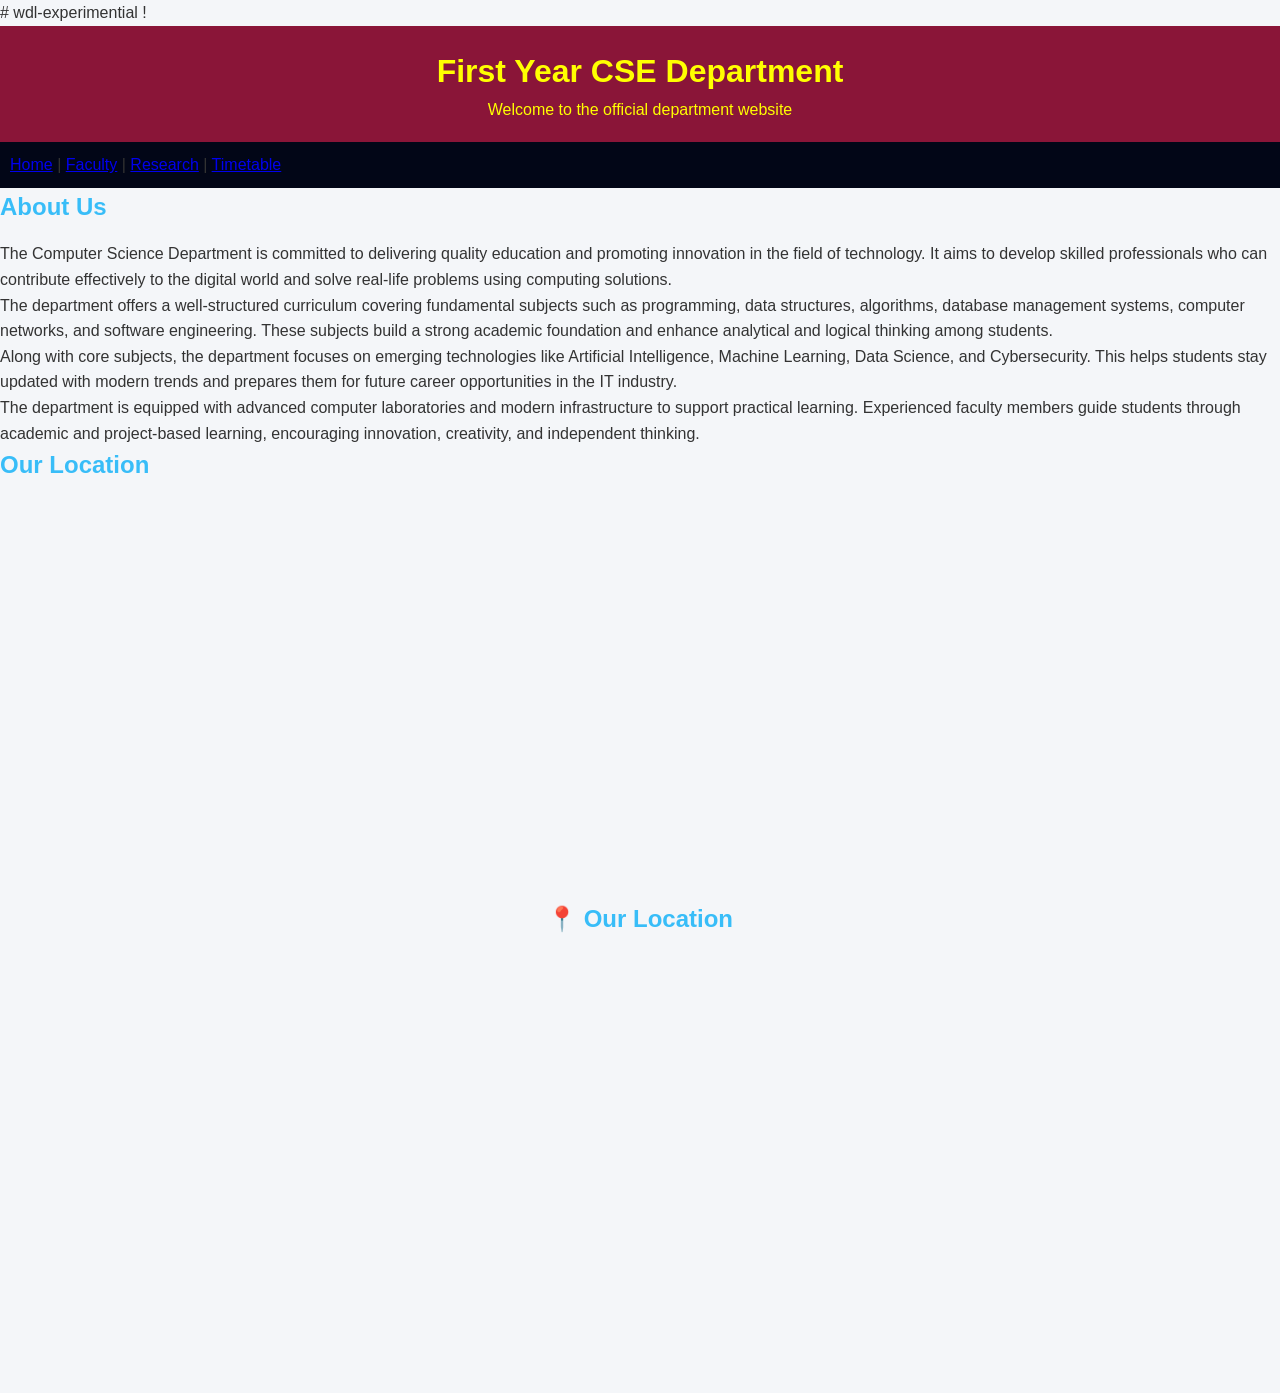
==== index.html @ 56520363 "Update location display to use Google Maps iframe Replaced Google Maps script with an iframe for loc" ====
# wdl-experimential
!<DOCTYPE html>
<html>
<head>
    <title>CS Department</title>
    <link rel="stylesheet" href="style.css">
</head>

<body>
    <header>
        <h1>First Year CSE Department</h1>
        <p>Welcome to the official department website</p>
    </header>

    
    <nav>
        <a href="index.html">Home</a> |
        <a href="faculty.html">Faculty</a> |
        <a href="research.html">Research</a> |
        <a href="timetable.html">Timetable</a>
    </nav>
<section>
    <h2>About Us</h2>
    <p>
        The Computer Science Department is committed to delivering quality education and promoting innovation in the field of technology. It aims to develop skilled professionals who can contribute effectively to the digital world and solve real-life problems using computing solutions.
    </p>
    
    <p>
        The department offers a well-structured curriculum covering fundamental subjects such as programming, data structures, algorithms, database management systems, computer networks, and software engineering. These subjects build a strong academic foundation and enhance analytical and logical thinking among students.
    </p>
    
    <p>
        Along with core subjects, the department focuses on emerging technologies like Artificial Intelligence, Machine Learning, Data Science, and Cybersecurity. This helps students stay updated with modern trends and prepares them for future career opportunities in the IT industry.
    </p>
    
    <p>
        The department is equipped with advanced computer laboratories and modern infrastructure to support practical learning. Experienced faculty members guide students through academic and project-based learning, encouraging innovation, creativity, and independent thinking.
    </p>
    
    <h2>Our Location</h2>
    <div id="map" style="height:400px; width:100%;"></div>



    <h2 style="text-align:center;">📍 Our Location</h2>

    <iframe 
        src="https://www.google.com/maps?q=SB%20Jain%20Institute%20of%20Technology&output=embed"
        width="100%" 
        height="400" 
        style="border:0; border-radius:10px;">
    </iframe>

</section>
</section>
---- style.css ----
* {
    margin: 0;
    padding: 0;
    box-sizing: border-box;
}


body {
    font-family: Arial, Helvetica, sans-serif;
    line-height: 1.6;
    background: #f4f6f9;
    color: #333;
}


header {
    background: #8a1538;
    color: yellow;
    padding: 20px;
    text-align: center;
}




nav {
    background: #020617;
    padding: 10px;
}

nav ul {
    display: flex;
    justify-content: center;
    list-style: none;
}

nav ul li {
    margin: 10px;
}

nav ul li a {
    color: #e2e8f0;
    text-decoration: none;
    padding: 8px 16px;
    border: 1px solid transparent;
    transition: 0.3s;
}

nav ul li a:hover {
    border: 1px solid #38bdf8;
    color: #e2e8f0;
    border-radius: 5px;
}


main {
    padding: 30px;
}


section {
    margin-bottom: 40px;
}

section h2 {
    color: #38bdf8;
    margin-bottom: 15px;
}


.faculty-container {
    display: grid;
    grid-template-columns: repeat(auto-fit, minmax(250px, 1fr));
    gap: 20px;
    padding: 20px;
    color: #38bdf8;
}

.faculty-card {
    background: #1e293b;
    color: #38bdf8;
    padding: 15px;
    border-radius: 10px;
    text-align: center;
    transition: 0.3s;
    box-shadow: 0 2px 8px rgba(0,0,0,0.1);
}



.faculty-card img {
    width: 100%;
    height: 220px;
    border-radius: 8px;
    object-fit: cover;
}

.faculty-card h3 {
    margin-top: 10px 0;
}


.research-container {
    display: grid;
    grid-template-columns: repeat(auto-fit, minmax(250px, 1fr));
    gap: 20px;
}

.research-card {
    background: #1e293b;
    color: #38bdf8;
    padding: 20px;
    border-radius: 10px;
    transition: 0.3s;
}

.research-card:hover {
    box-shadow: 0 0 12px #38bdf8;
}


.table-container {
    overflow-x: auto;
}

table {
    width: 100%;
    border-collapse: collapse;
    background: #1e293b;
}

th, td {
    padding: 10px;
    border: 1px solid #334155;
    text-align: center;
    color: #38bdf8;;
}

th {
    background: #38bdf8;
    color: #8a1538;
}


footer {
    background: #020617;
    text-align: center;
    padding: 15px;
    border-top: 2px solid #1e293b;
}


button {
    background: #38bdf8;
    color: #020617;
    padding: 10px 15px;
    border: none;
    border-radius: 5px;
    cursor: pointer;
}

button:hover {
    background: #0ea5e9;
}

/* RESPONSIVE */


@media (max-width: 768px) {
    nav ul {
        flex-direction: column;
        align-items: center;
    }

    main {
        padding: 20px;
    }
}


@media (max-width: 480px) {
    body {
        font-size: 14px;
    }

    th, td {
        padding: 6px;
        font-size: 12px;
    }
}
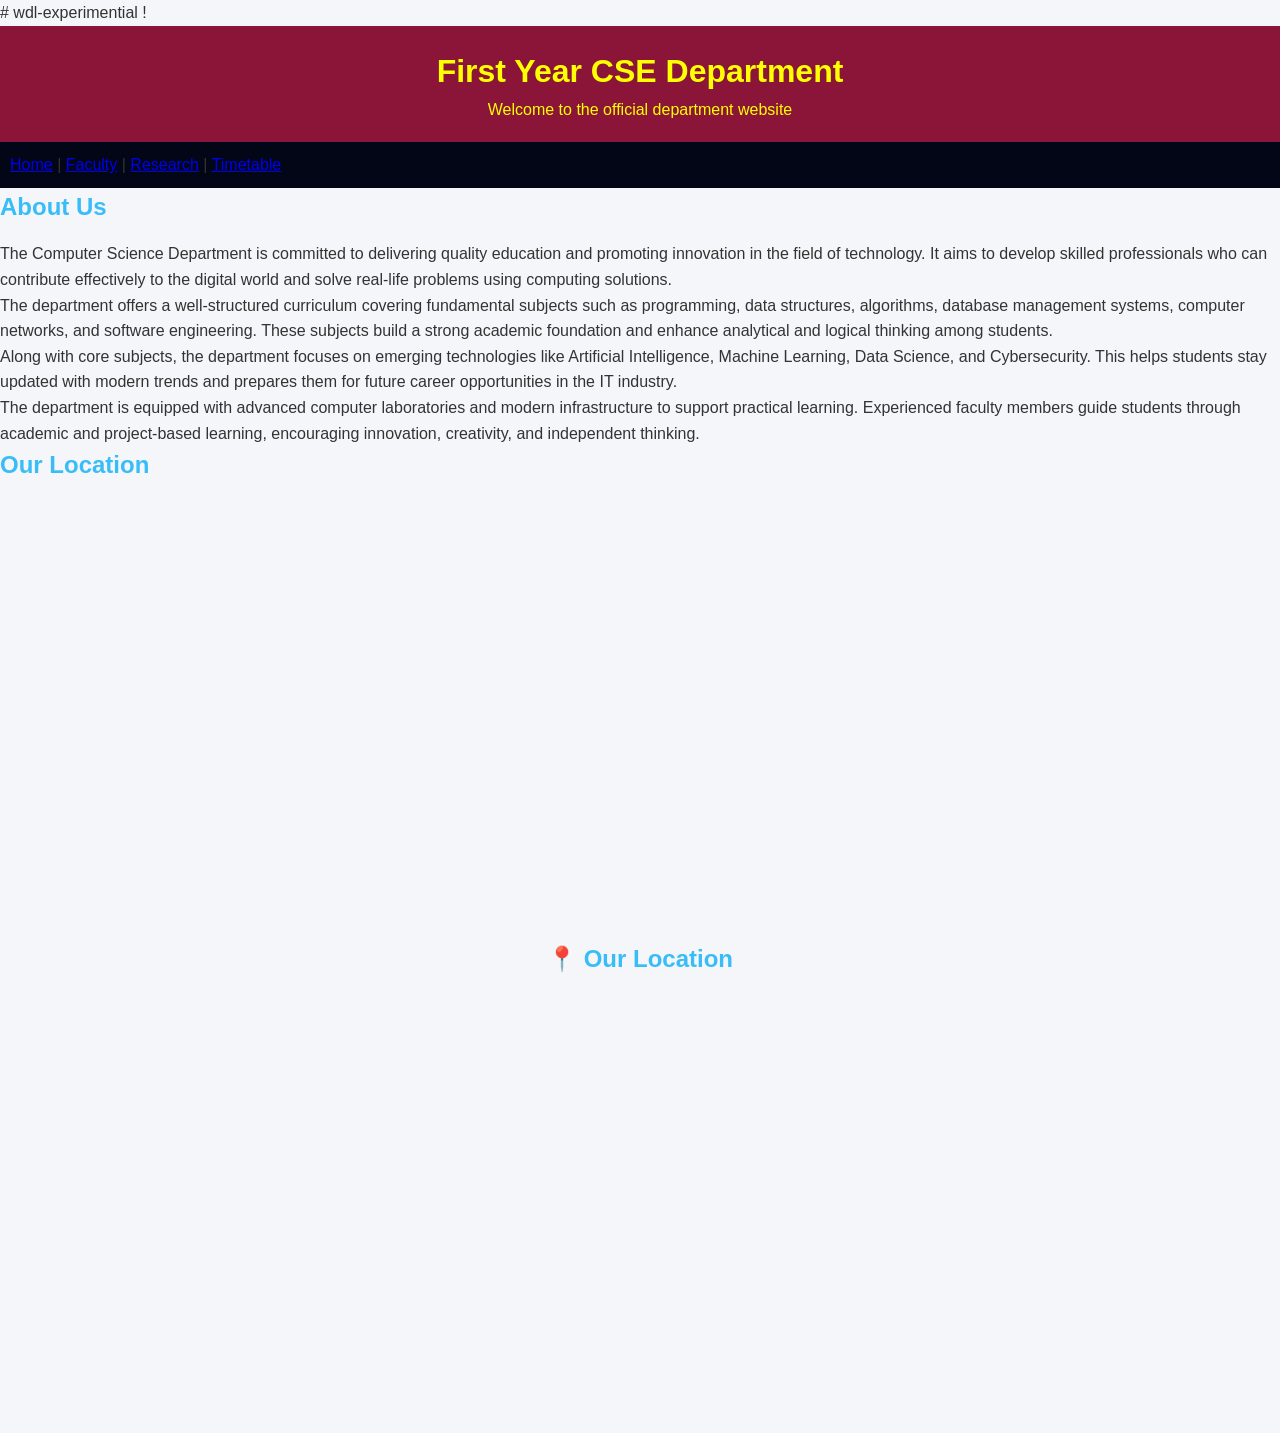
==== commit e4f7139b: "Add section for location with styled heading" ====
--- a/index.html
+++ b/index.html
@@ -39,6 +39,8 @@
     
     <h2>Our Location</h2>
     <div id="map" style="height:400px; width:100%;"></div>
+</section>
+    <section>
 
 
 
@@ -52,4 +54,3 @@
     </iframe>
 
 </section>
-</section>
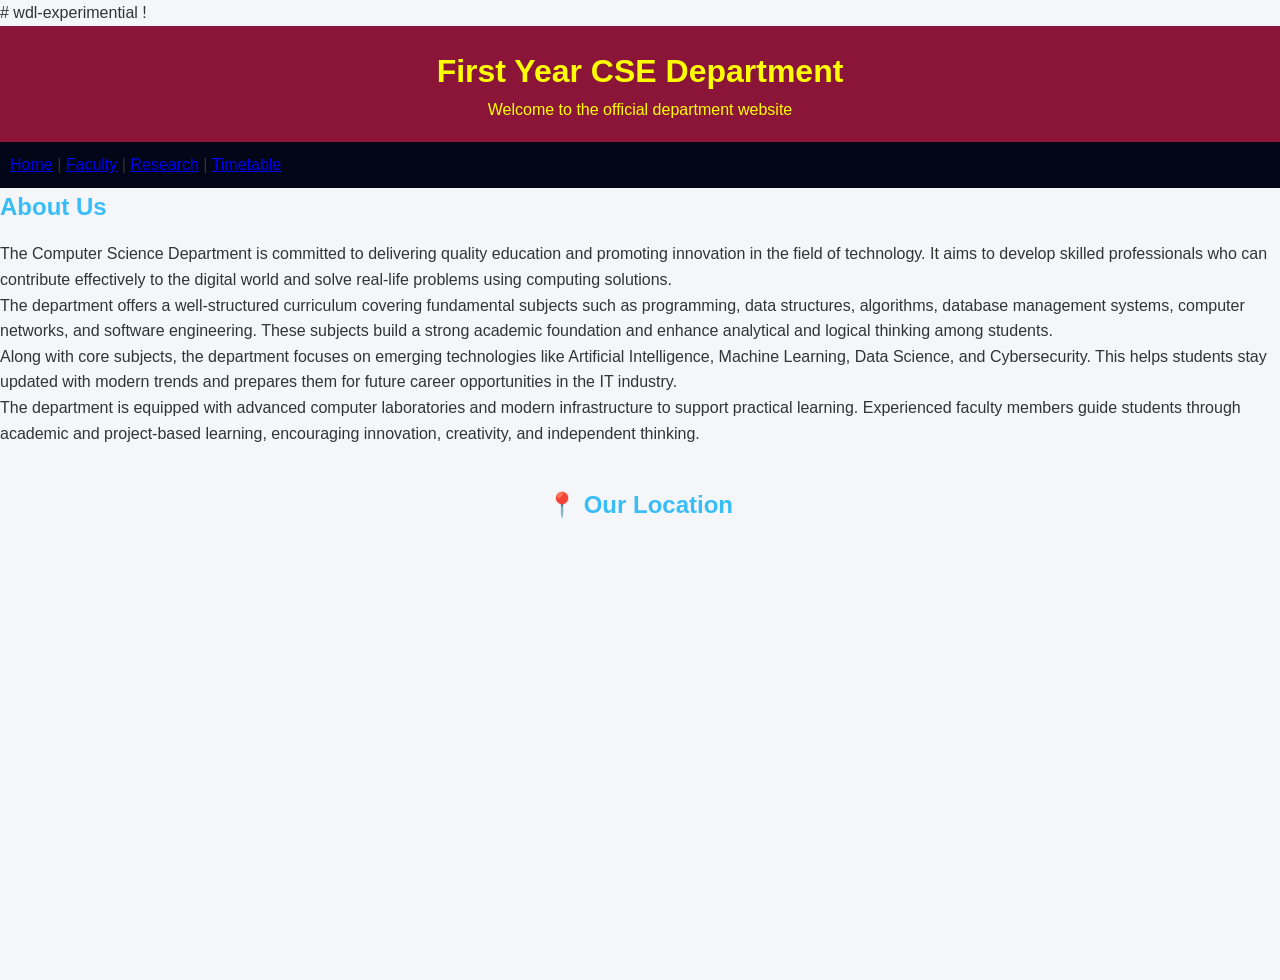
==== commit 420753b0: "Update index.html" ====
--- a/index.html
+++ b/index.html
@@ -37,8 +37,7 @@
         The department is equipped with advanced computer laboratories and modern infrastructure to support practical learning. Experienced faculty members guide students through academic and project-based learning, encouraging innovation, creativity, and independent thinking.
     </p>
     
-    <h2>Our Location</h2>
-    <div id="map" style="height:400px; width:100%;"></div>
+    
 </section>
     <section>
 
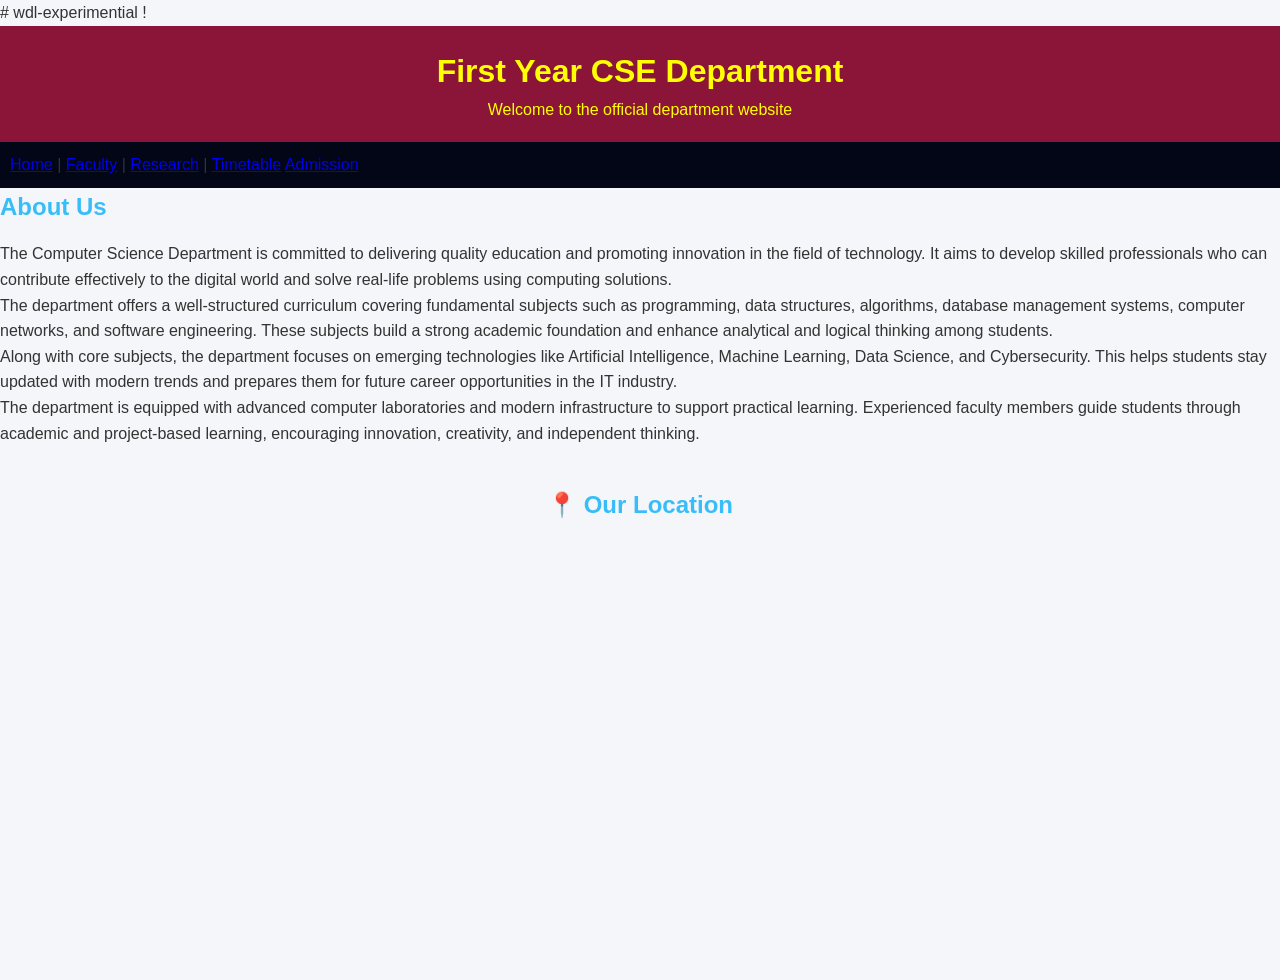
==== commit 4a198206: "Update index.html" ====
--- a/index.html
+++ b/index.html
@@ -18,6 +18,7 @@
         <a href="faculty.html">Faculty</a> |
         <a href="research.html">Research</a> |
         <a href="timetable.html">Timetable</a>
+        <a href="admission.html">Admission</a>
     </nav>
 <section>
     <h2>About Us</h2>
--- a/style.css
+++ b/style.css
@@ -163,6 +163,38 @@
 button:hover {
     background: #0ea5e9;
 }
+/* Center the form section */
+form {
+    width: 350px;
+    margin: 40px auto;   /* centers horizontally */
+    padding: 20px;
+    background: #1e293b;
+    color: white;
+    border-radius: 10px;
+    box-shadow: 0 0 10px rgba(0,0,0,0.2);
+}
+
+/* Input styling */
+form input,
+form select,
+form textarea {
+    width: 100%;
+    padding: 8px;
+    margin-top: 5px;
+    margin-bottom: 15px;
+    border-radius: 5px;
+    border: none;
+}
+
+/* Button styling */
+form button {
+    width: 100%;
+    padding: 10px;
+    background: #38bdf8;
+    border: none;
+    border-radius: 5px;
+    cursor: pointer;
+}
 
 /* RESPONSIVE */
 
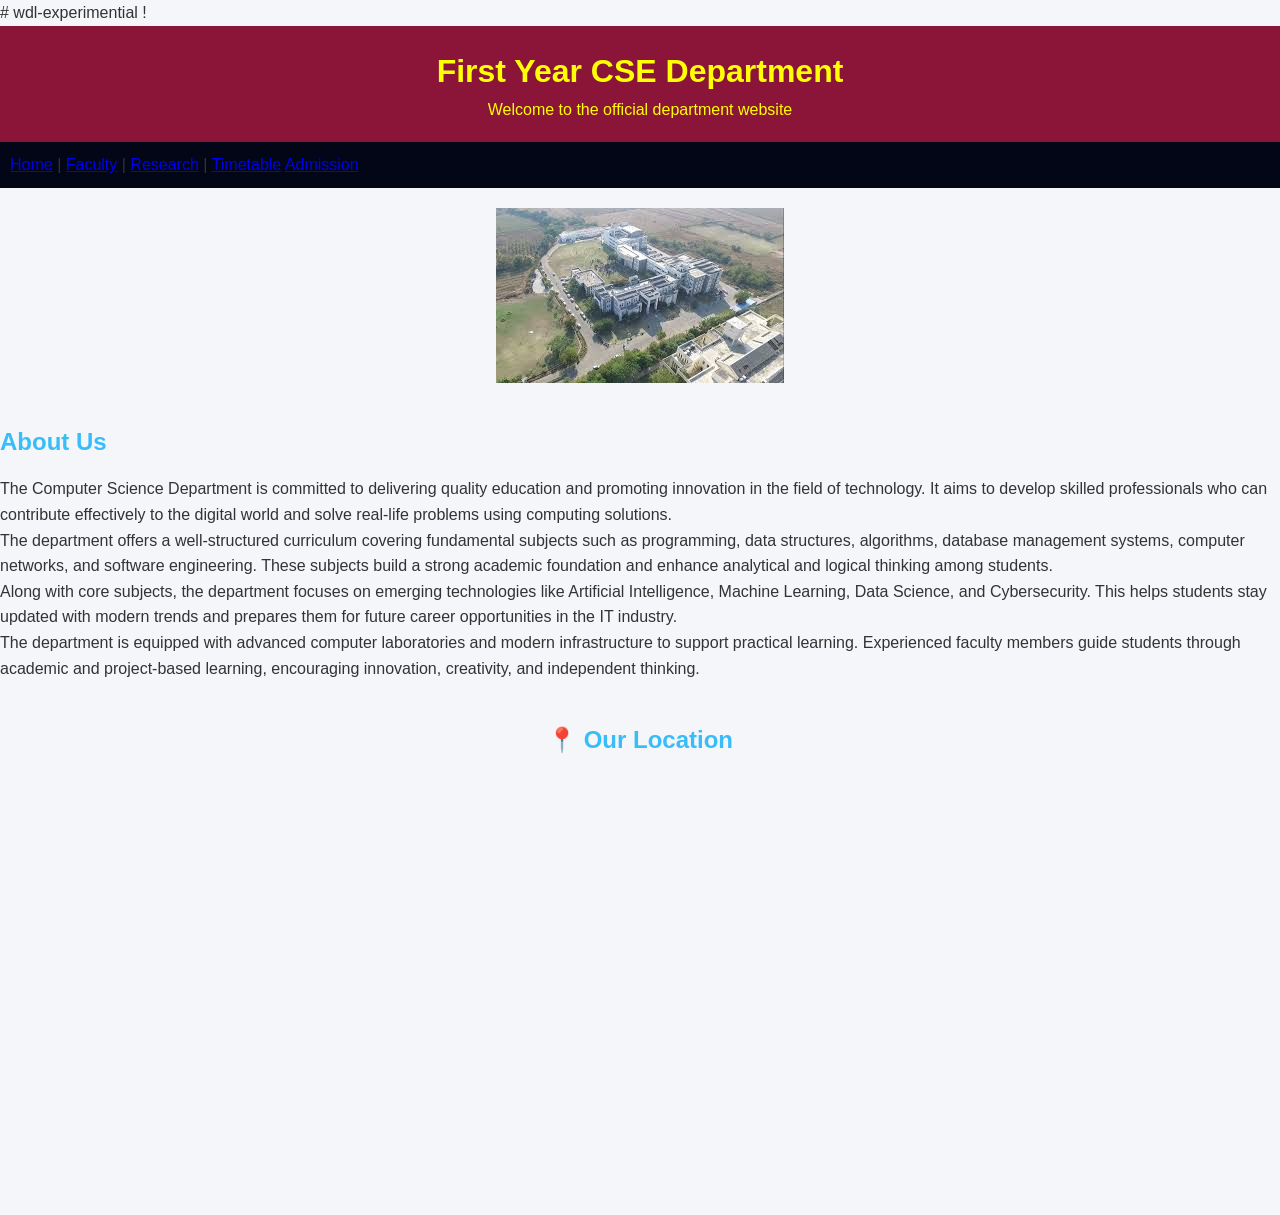
==== commit 1ced3240: "Update index.html" ====
--- a/index.html
+++ b/index.html
@@ -20,6 +20,10 @@
         <a href="timetable.html">Timetable</a>
         <a href="admission.html">Admission</a>
     </nav>
+    <section style="text-align:center; margin-top:20px;">
+    <img src="[data-uri]" alt="College img"class="college-img">
+</section>
+
 <section>
     <h2>About Us</h2>
     <p>
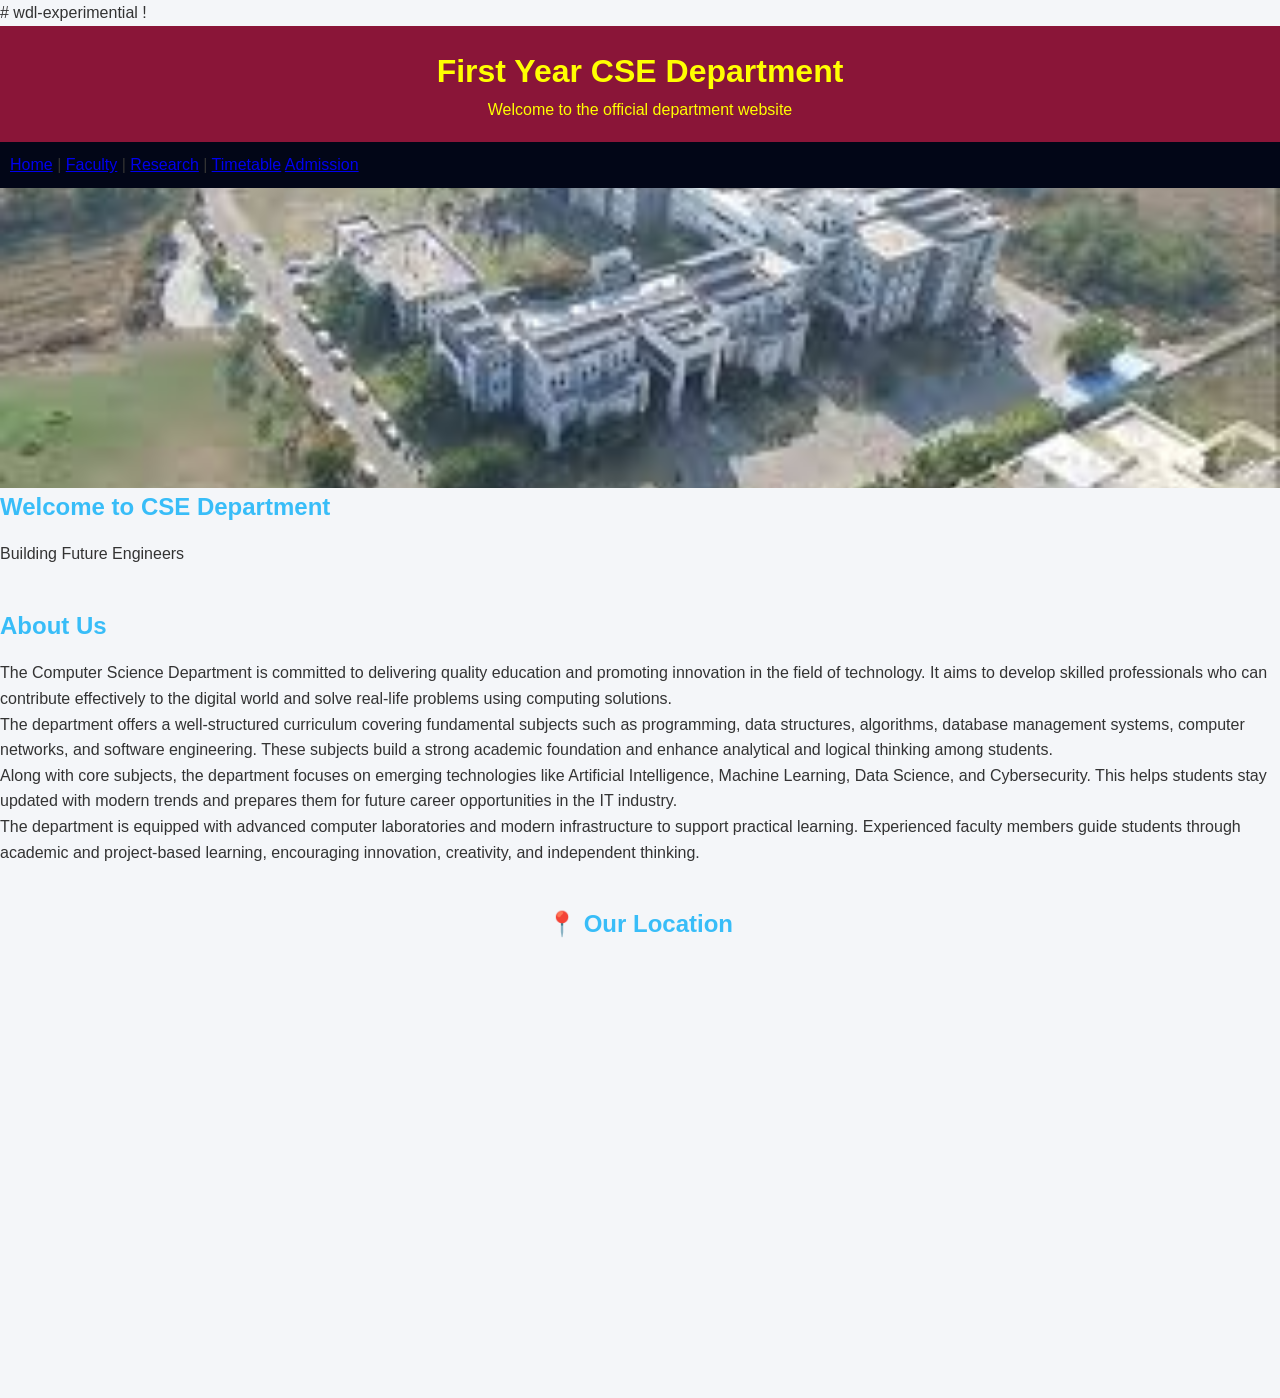
==== commit 61ada453: "Update index.html" ====
--- a/index.html
+++ b/index.html
@@ -20,8 +20,12 @@
         <a href="timetable.html">Timetable</a>
         <a href="admission.html">Admission</a>
     </nav>
-    <section style="text-align:center; margin-top:20px;">
+    <section class="hero">
     <img src="[data-uri]" alt="College img"class="college-img">
+        <div class="hero-text">
+            <h2>Welcome to CSE Department</h2>
+        <p>Building Future Engineers</p>
+    </div>
 </section>
 
 <section>
--- a/style.css
+++ b/style.css
@@ -67,6 +67,13 @@
     color: #38bdf8;
     margin-bottom: 15px;
 }
+/* HERO IMAGE (FULL WIDTH) */
+.hero img {
+    width: 100%;
+    height: 300px;          /* adjust height */
+    object-fit: cover;      /* very important */
+    display: block;
+}
 
 
 .faculty-container {
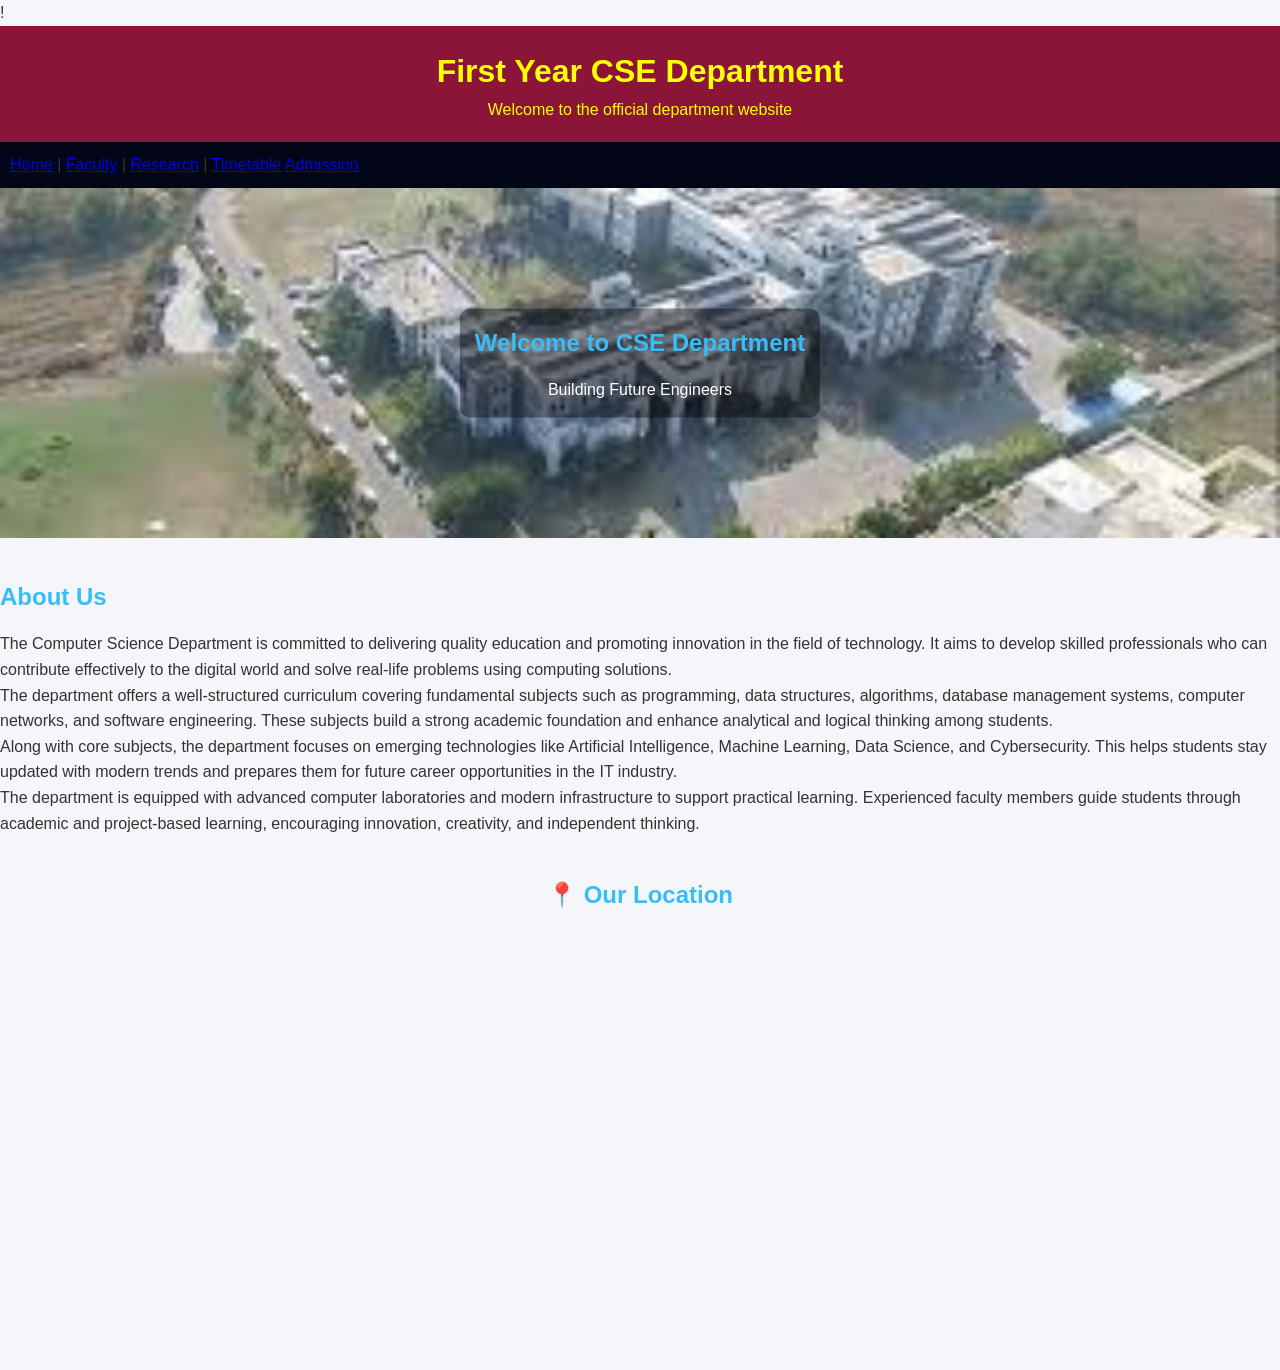
==== commit 562e3f6c: "Remove experimental comment from index.html" ====
--- a/index.html
+++ b/index.html
@@ -1,4 +1,4 @@
-# wdl-experimential
+
 !<DOCTYPE html>
 <html>
 <head>
--- a/style.css
+++ b/style.css
@@ -67,13 +67,30 @@
     color: #38bdf8;
     margin-bottom: 15px;
 }
-/* HERO IMAGE (FULL WIDTH) */
+.hero {
+    position: relative;
+}
+
 .hero img {
     width: 100%;
-    height: 300px;          /* adjust height */
-    object-fit: cover;      /* very important */
-    display: block;
-}
+    height: 350px;
+    object-fit: cover;
+}
+
+/* TEXT ON IMAGE */
+.hero-text {
+    position: absolute;
+    top: 50%;
+    left: 50%;
+    transform: translate(-50%, -50%);
+    color: white;
+    text-align: center;
+    background: rgba(0,0,0,0.4);
+    padding: 15px;
+    border-radius: 10px;
+}
+
+
 
 
 .faculty-container {
